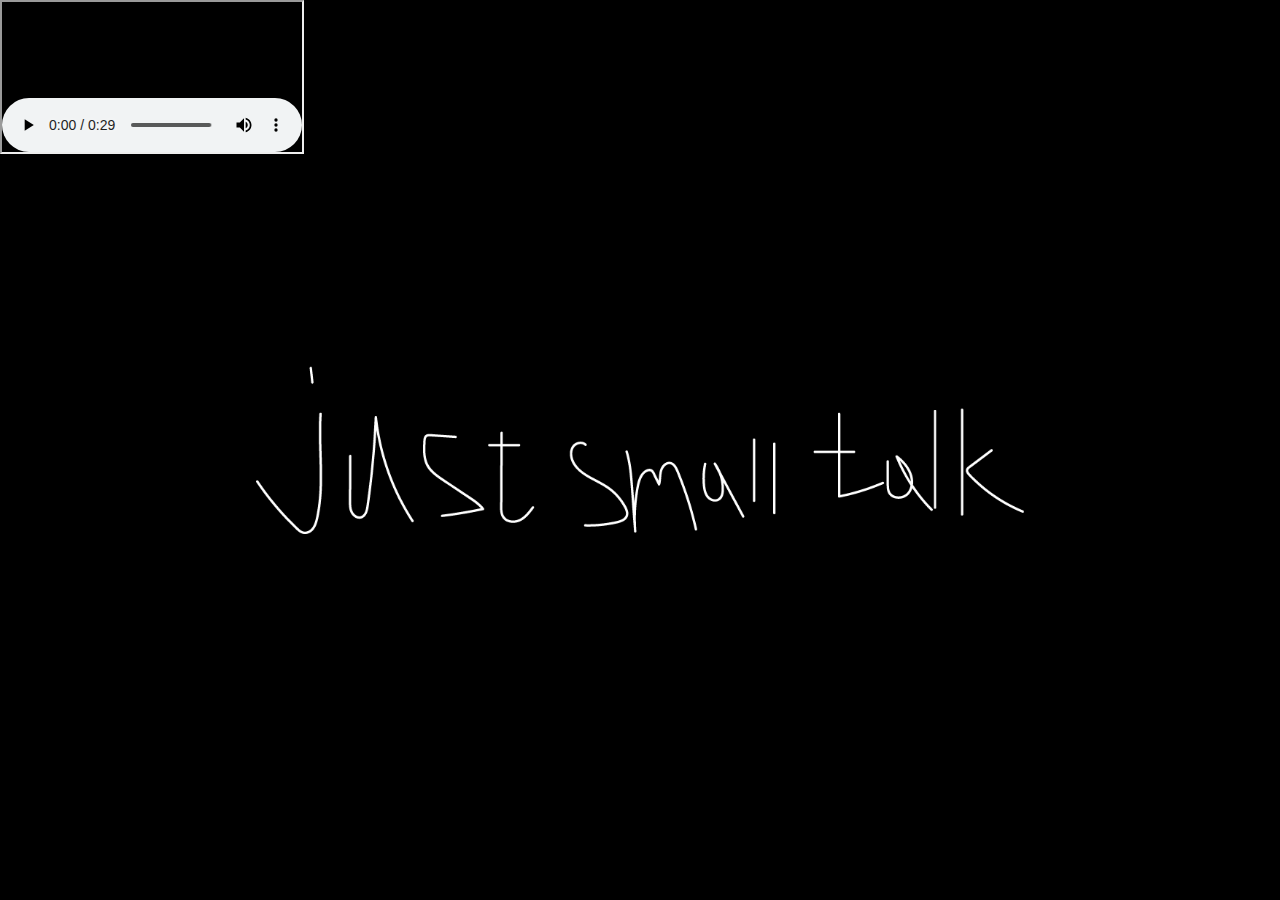
==== index.html @ 9b509c19 "Update index.html" ====
<!DOCTYPE html>
<html lang="en" dir="ltr">
  <head>
    <meta charset="utf-8">
    <meta name="viewport" content="width=device-width, initial-scale=1, user-scalable=0">
    <meta
      name="naver-site-verification"
      content="40796ea2e23033eb48ccfd83e407668371483ead"
    />
    <meta name="robots" content="index,follow" />
    <meta name="description" content="JJH" />
    <meta property="og:type" content="website" />
    <meta property="og:title" content="justsmalltalk" />
    <meta property="og:description" content="JJH" />
    <meta property="og:url" content="내주소" />
    <link rel="stylesheet" href="./assets/main.css">
    <link rel="stylesheet" href="https://spoqa.github.io/spoqa-han-sans/css/SpoqaHanSans-kr.css" type="text/css">
    <title>justsmalltalk</title>
  </head>
  <body>
        <a href="./justsmalltalkpage.html">
          <img src="./assets/images/justsmalltalk.png" alt="">
        </a>
        <iframe src="./assets/audio/justsmalltalk.mp3" allow="autoplay"></iframe>
        <audio 
        src="./assets/audio/justsmalltalk.mp3"
        autoplay="autoplay"
        loop
        class="audio">
        </audio>
  </body>
</html>
---- assets/main.css ----
* {
  margin: 0;
  padding: 0;
  font-family: 'Spoqa Han Sans', sans-serif;
  box-sizing: border-box;
}

html {
  overflow-y: scroll;
  height: 100%;
  overflow-x: hidden !important;
  -webkit-text-size-adjust: none; }
  
  body {
    background-color: black;
  }

  a {
    outline: 0 !important;
    text-decoration: none; 
  }

  img {
    display: block;
    width: 60%;
    position: absolute;
    top: 0;
    bottom: 0;
    left: 0;
    right: 0;
    margin: auto;
  }

  .audio {
    display: none;
  }
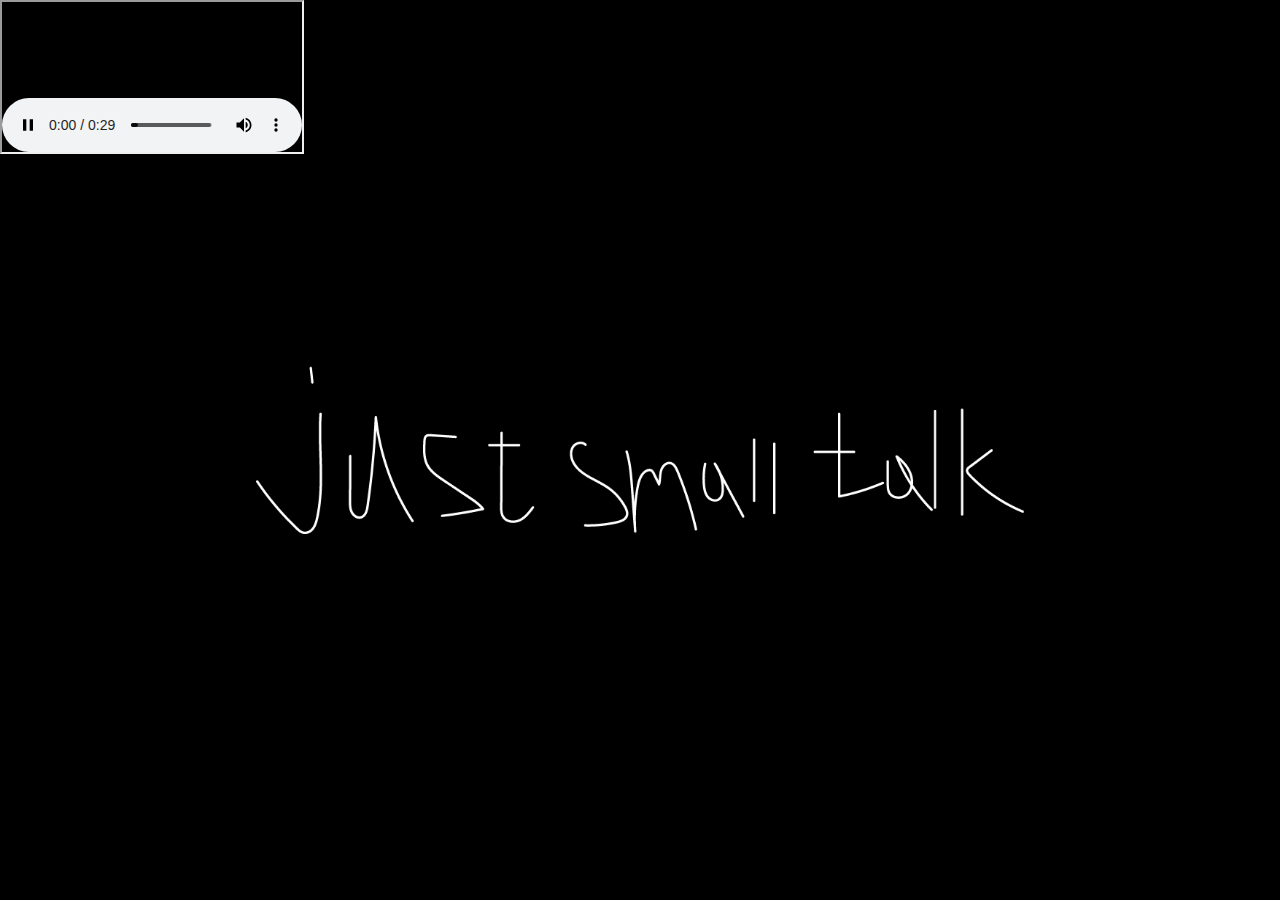
==== commit 2479b946: "Update index.html" ====
--- a/index.html
+++ b/index.html
@@ -22,7 +22,7 @@
         <a href="./justsmalltalkpage.html">
           <img src="./assets/images/justsmalltalk.png" alt="">
         </a>
-        <iframe src="./assets/audio/justsmalltalk.mp3" allow="autoplay"></iframe>
+        <iframe src="./assets/audio/justsmalltalk.mp3" allow="autoplay" style=”display:none”></iframe>
         <audio 
         src="./assets/audio/justsmalltalk.mp3"
         autoplay="autoplay"
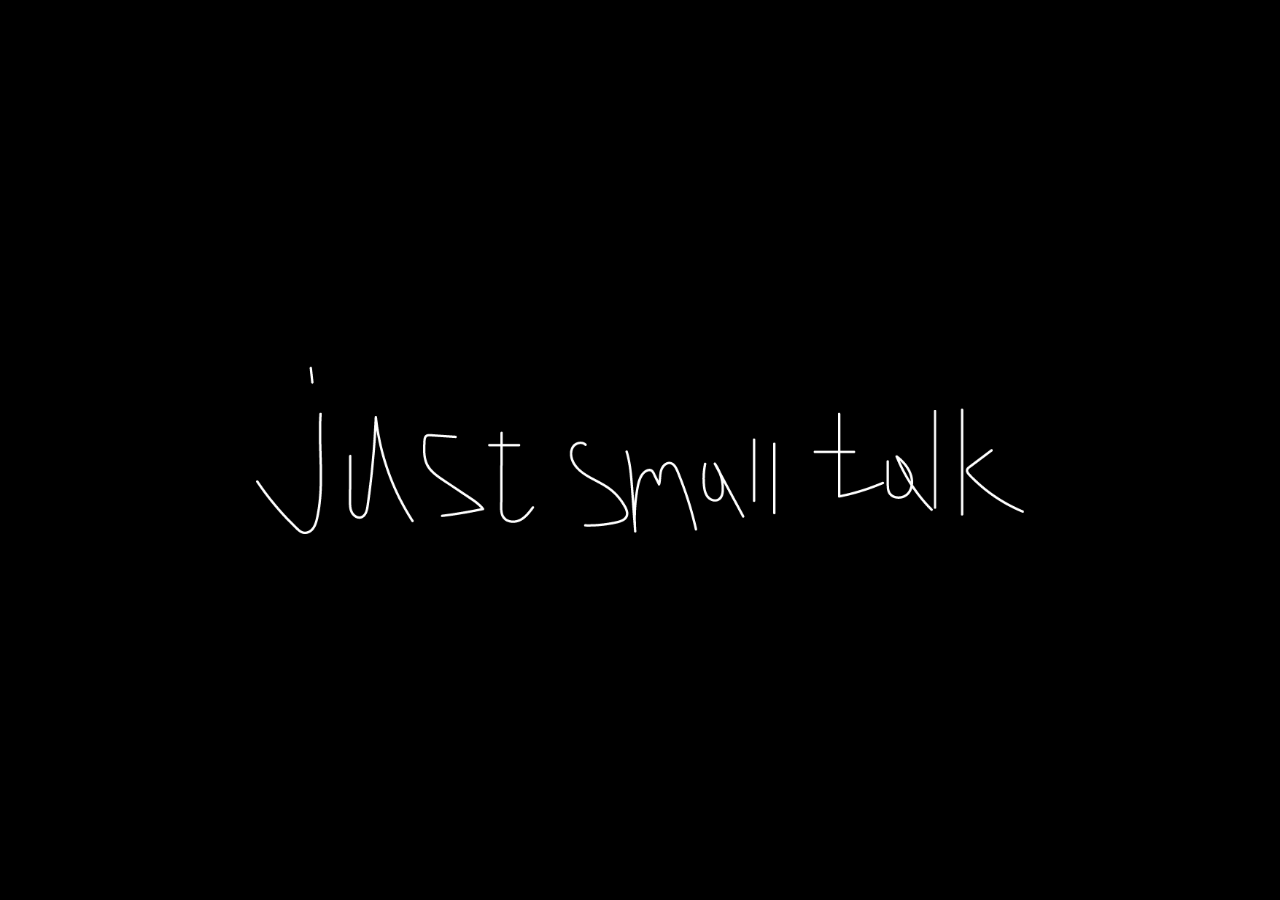
==== commit 314affae: "Update index.html" ====
--- a/index.html
+++ b/index.html
@@ -22,13 +22,7 @@
         <a href="./justsmalltalkpage.html">
           <img src="./assets/images/justsmalltalk.png" alt="">
         </a>
-        <iframe src="./assets/audio/justsmalltalk.mp3" allow="autoplay" style=”display:none”></iframe>
-        <audio 
-        src="./assets/audio/justsmalltalk.mp3"
-        autoplay="autoplay"
-        loop
-        class="audio">
-        </audio>
+    <script src="./assets/audio.js"></script>
   </body>
 </html>
 
